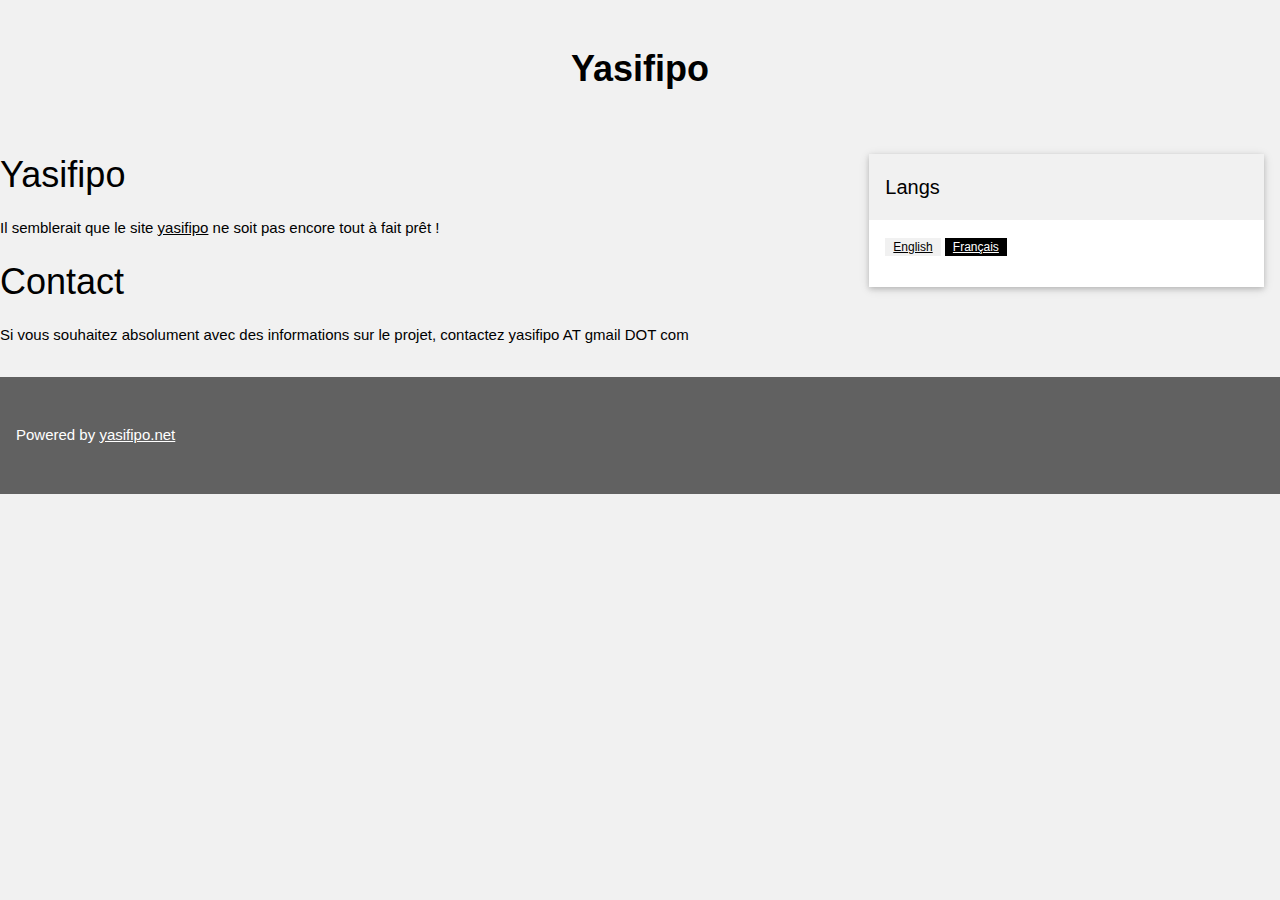
==== fr/index.html @ 02ced57f "initial commit" ====
<meta http-equiv="content-type" content="text/html; charset=utf-8">
<html>
	<head>
		<title>
Yasifipo
</title>
		

		<link rel="stylesheet" href="../static/css/cucumber.css">
		<link rel="stylesheet" href="../static/css/yasifipo.css">
		<link rel="shortcut icon" href="../static/favicon.ico">
	</head>

	<body class="w3-light-grey">
		
		




<!-- Header -->
<header class="w3-container w3-center w3-padding-32">
  <h1><b>Yasifipo</b></h1>
</header>

<!-- w3-content defines a container for fixed size centered content,
and is wrapped around the whole page content, except for the footer -->
<div class="w3-content" style="max-width:1400px">

<!-- Grid -->
<div class="w3-row">

<div class="w3-col l8 s12">
<h1>Yasifipo</h1>
<p>Il semblerait que le site <a href="http://yasifipo.net">yasifipo</a> ne soit pas encore tout à fait prêt !</p>
<h1>Contact</h1>
<p>Si vous souhaitez absolument avec des informations sur le projet, contactez yasifipo AT gmail DOT com</p>
</div>

<!--  sidebar -->
<div class="w3-col l4">
<!-- Langs -->


<div class="w3-card w3-margin">
	<div class="w3-container w3-padding w3-light-grey">
		<h4>Langs</h4>
	</div>
	<div class="w3-container w3-white">
	<p>
	
	
		<span class="w3-tag w3-light-grey w3-small w3-margin-bottom"><a href="../index.html">English</a></span>
	
	
	
		<span class="w3-tag w3-black w3-small w3-margin-bottom"><a href="index.html">Français</a></span>
	
	
	</p>
</div>
</div>




<!-- Menu -->



<!-- Labels / tags -->



</div>

</div>

</div>


		<!-- Footer -->
<footer class="w3-container w3-dark-grey w3-padding-32 w3-margin-top">
  <p>Powered by <a href="http://yasifipo.net" target="_blank">yasifipo.net</a></p>
</footer>
	</body>
</html>
---- static/css/cucumber.css ----
.yasifipo {
  position: absolute;
	display: block;
  z-index: 99;
}

.cucumber-prez {
  background: #222;
  background-color: #222;
  color: #fff;
}

.cucumber-prez a {
  color: inherit;
  text-decoration: none;
  -webkit-transition: color .15s ease;
  -moz-transition: color .15s ease;
  transition: color .15s ease; }

.cucumber-prez a:hover {
  color: inherit;
  text-shadow: none;
  border: none; }

.cucumber {
  height: 30px;
}

.cucumber a {
  text-decoration: none;
  -webkit-transition: color .15s ease;
  -moz-transition: color .15s ease;
  transition: color .15s ease; }

.cucumber a:hover {
  text-shadow: none;
  border: none; }
---- static/css/yasifipo.css ----
/* freely inspired by w3 blog template */
/* W3.CSS 4.07 December 2017 by Jan Egil and Borge Refsnes */
html{box-sizing:border-box}*,*:before,*:after{box-sizing:inherit}
/* Extract from normalize.css by Nicolas Gallagher and Jonathan Neal git.io/normalize */
html{-ms-text-size-adjust:100%;-webkit-text-size-adjust:100%}body{margin:0}
article,aside,details,figcaption,figure,footer,header,main,menu,nav,section,summary{display:block}
audio,canvas,progress,video{display:inline-block}progress{vertical-align:baseline}
audio:not([controls]){display:none;height:0}[hidden],template{display:none}
a{background-color:transparent;-webkit-text-decoration-skip:objects}
a:active,a:hover{outline-width:0}abbr[title]{border-bottom:none;text-decoration:underline;text-decoration:underline dotted}
dfn{font-style:italic}mark{background:#ff0;color:#000}
small{font-size:80%}sub,sup{font-size:75%;line-height:0;position:relative;vertical-align:baseline}
sub{bottom:-0.25em}sup{top:-0.5em}figure{margin:1em 40px}img{border-style:none}svg:not(:root){overflow:hidden}
code,kbd,pre,samp{font-family:monospace,monospace;font-size:1em}hr{box-sizing:content-box;height:0;overflow:visible}
button,input,select,textarea{font:inherit;margin:0}optgroup{font-weight:bold}
button,input{overflow:visible}button,select{text-transform:none}
button,html [type=button],[type=reset],[type=submit]{-webkit-appearance:button}
button::-moz-focus-inner, [type=button]::-moz-focus-inner, [type=reset]::-moz-focus-inner, [type=submit]::-moz-focus-inner{border-style:none;padding:0}
button:-moz-focusring, [type=button]:-moz-focusring, [type=reset]:-moz-focusring, [type=submit]:-moz-focusring{outline:1px dotted ButtonText}
fieldset{border:1px solid #c0c0c0;margin:0 2px;padding:.35em .625em .75em}
legend{color:inherit;display:table;max-width:100%;padding:0;white-space:normal}textarea{overflow:auto}
[type=checkbox],[type=radio]{padding:0}
[type=number]::-webkit-inner-spin-button,[type=number]::-webkit-outer-spin-button{height:auto}
[type=search]{-webkit-appearance:textfield;outline-offset:-2px}
[type=search]::-webkit-search-cancel-button,[type=search]::-webkit-search-decoration{-webkit-appearance:none}
::-webkit-input-placeholder{color:inherit;opacity:0.54}
::-webkit-file-upload-button{-webkit-appearance:button;font:inherit}
/* End extract */
html,body{font-family:Verdana,sans-serif;font-size:15px;line-height:1.5}html{overflow-x:hidden}
h1{font-size:36px}h2{font-size:30px}h3{font-size:24px}h4{font-size:20px}h5{font-size:18px}h6{font-size:16px}.w3-serif{font-family:serif}
h1,h2,h3,h4,h5,h6{font-family:"Segoe UI",Arial,sans-serif;font-weight:400;margin:10px 0}.w3-wide{letter-spacing:4px}
hr{border:0;border-top:1px solid #eee;margin:20px 0}
.w3-image{max-width:100%;height:auto}img{vertical-align:middle}a{color:inherit}
.w3-table,.w3-table-all{border-collapse:collapse;border-spacing:0;width:100%;display:table}.w3-table-all{border:1px solid #ccc}
.w3-bordered tr,.w3-table-all tr{border-bottom:1px solid #ddd}.w3-striped tbody tr:nth-child(even){background-color:#f1f1f1}
.w3-table-all tr:nth-child(odd){background-color:#fff}.w3-table-all tr:nth-child(even){background-color:#f1f1f1}
.w3-hoverable tbody tr:hover,.w3-ul.w3-hoverable li:hover{background-color:#ccc}.w3-centered tr th,.w3-centered tr td{text-align:center}
.w3-table td,.w3-table th,.w3-table-all td,.w3-table-all th{padding:8px 8px;display:table-cell;text-align:left;vertical-align:top}
.w3-table th:first-child,.w3-table td:first-child,.w3-table-all th:first-child,.w3-table-all td:first-child{padding-left:16px}
.w3-btn,.w3-button{border:none;display:inline-block;outline:0;padding:8px 16px;vertical-align:middle;overflow:hidden;text-decoration:none;color:inherit;background-color:inherit;text-align:center;cursor:pointer;white-space:nowrap}
.w3-btn:hover{box-shadow:0 8px 16px 0 rgba(0,0,0,0.2),0 6px 20px 0 rgba(0,0,0,0.19)}
.w3-btn,.w3-button{-webkit-touch-callout:none;-webkit-user-select:none;-khtml-user-select:none;-moz-user-select:none;-ms-user-select:none;user-select:none}
.w3-disabled,.w3-btn:disabled,.w3-button:disabled{cursor:not-allowed;opacity:0.3}.w3-disabled *,:disabled *{pointer-events:none}
.w3-btn.w3-disabled:hover,.w3-btn:disabled:hover{box-shadow:none}
.w3-badge,.w3-tag{background-color:#000;color:#fff;display:inline-block;padding-left:8px;padding-right:8px;text-align:center}.w3-badge{border-radius:50%}
.w3-ul{list-style-type:none;padding:0;margin:0}.w3-ul li{padding:8px 16px;border-bottom:1px solid #ddd}.w3-ul li:last-child{border-bottom:none}
.w3-tooltip,.w3-display-container{position:relative}.w3-tooltip .w3-text{display:none}.w3-tooltip:hover .w3-text{display:inline-block}
.w3-ripple:active{opacity:0.5}.w3-ripple{transition:opacity 0s}
.w3-input{padding:8px;display:block;border:none;border-bottom:1px solid #ccc;width:100%}
.w3-select{padding:9px 0;width:100%;border:none;border-bottom:1px solid #ccc}
.w3-dropdown-click,.w3-dropdown-hover{position:relative;display:inline-block;cursor:pointer}
.w3-dropdown-hover:hover .w3-dropdown-content{display:block;z-index:1}
.w3-dropdown-hover:first-child,.w3-dropdown-click:hover{background-color:#ccc;color:#000}
.w3-dropdown-hover:hover > .w3-button:first-child,.w3-dropdown-click:hover > .w3-button:first-child{background-color:#ccc;color:#000}
.w3-dropdown-content{cursor:auto;color:#000;background-color:#fff;display:none;position:absolute;min-width:160px;margin:0;padding:0}
.w3-check,.w3-radio{width:24px;height:24px;position:relative;top:6px}
.w3-sidebar{height:100%;width:200px;background-color:#fff;position:fixed!important;z-index:1;overflow:auto}
.w3-bar-block .w3-dropdown-hover,.w3-bar-block .w3-dropdown-click{width:100%}
.w3-bar-block .w3-dropdown-hover .w3-dropdown-content,.w3-bar-block .w3-dropdown-click .w3-dropdown-content{min-width:100%}
.w3-bar-block .w3-dropdown-hover .w3-button,.w3-bar-block .w3-dropdown-click .w3-button{width:100%;text-align:left;padding:8px 16px}
.w3-main,#main{transition:margin-left .4s}
.w3-modal{z-index:3;display:none;padding-top:100px;position:fixed;left:0;top:0;width:100%;height:100%;overflow:auto;background-color:rgb(0,0,0);background-color:rgba(0,0,0,0.4)}
.w3-modal-content{margin:auto;background-color:#fff;position:relative;padding:0;outline:0;width:600px}
.w3-bar{width:100%;overflow:hidden}.w3-center .w3-bar{display:inline-block;width:auto}
.w3-bar .w3-bar-item{padding:8px 16px;float:left;width:auto;border:none;outline:none;display:block}
.w3-bar .w3-dropdown-hover,.w3-bar .w3-dropdown-click{position:static;float:left}
.w3-bar .w3-button{white-space:normal}
.w3-bar-block .w3-bar-item{width:100%;display:block;padding:8px 16px;text-align:left;border:none;outline:none;white-space:normal;float:none}
.w3-bar-block.w3-center .w3-bar-item{text-align:center}.w3-block{display:block;width:100%}
.w3-responsive{display:block;overflow-x:auto}
.w3-container:after,.w3-container:before,.w3-panel:after,.w3-panel:before,.w3-row:after,.w3-row:before,.w3-row-padding:after,.w3-row-padding:before,
.w3-cell-row:before,.w3-cell-row:after,.w3-clear:after,.w3-clear:before,.w3-bar:before,.w3-bar:after{content:"";display:table;clear:both}
.w3-col,.w3-half,.w3-third,.w3-twothird,.w3-threequarter,.w3-quarter{float:left;width:100%}
.w3-col.s1{width:8.33333%}.w3-col.s2{width:16.66666%}.w3-col.s3{width:24.99999%}.w3-col.s4{width:33.33333%}
.w3-col.s5{width:41.66666%}.w3-col.s6{width:49.99999%}.w3-col.s7{width:58.33333%}.w3-col.s8{width:66.66666%}
.w3-col.s9{width:74.99999%}.w3-col.s10{width:83.33333%}.w3-col.s11{width:91.66666%}.w3-col.s12{width:99.99999%}
@media (min-width:601px){.w3-col.m1{width:8.33333%}.w3-col.m2{width:16.66666%}.w3-col.m3,.w3-quarter{width:24.99999%}.w3-col.m4,.w3-third{width:33.33333%}
.w3-col.m5{width:41.66666%}.w3-col.m6,.w3-half{width:49.99999%}.w3-col.m7{width:58.33333%}.w3-col.m8,.w3-twothird{width:66.66666%}
.w3-col.m9,.w3-threequarter{width:74.99999%}.w3-col.m10{width:83.33333%}.w3-col.m11{width:91.66666%}.w3-col.m12{width:99.99999%}}
@media (min-width:993px){.w3-col.l1{width:8.33333%}.w3-col.l2{width:16.66666%}.w3-col.l3{width:24.99999%}.w3-col.l4{width:33.33333%}
.w3-col.l5{width:41.66666%}.w3-col.l6{width:49.99999%}.w3-col.l7{width:58.33333%}.w3-col.l8{width:66.66666%}
.w3-col.l9{width:74.99999%}.w3-col.l10{width:83.33333%}.w3-col.l11{width:91.66666%}.w3-col.l12{width:99.99999%}}
.w3-content{max-width:980px;margin:auto}.w3-rest{overflow:hidden}
.w3-cell-row{display:table;width:100%}.w3-cell{display:table-cell}
.w3-cell-top{vertical-align:top}.w3-cell-middle{vertical-align:middle}.w3-cell-bottom{vertical-align:bottom}
.w3-hide{display:none!important}.w3-show-block,.w3-show{display:block!important}.w3-show-inline-block{display:inline-block!important}
@media (max-width:600px){.w3-modal-content{margin:0 10px;width:auto!important}.w3-modal{padding-top:30px}
.w3-dropdown-hover.w3-mobile .w3-dropdown-content,.w3-dropdown-click.w3-mobile .w3-dropdown-content{position:relative}
.w3-hide-small{display:none!important}.w3-mobile{display:block;width:100%!important}.w3-bar-item.w3-mobile,.w3-dropdown-hover.w3-mobile,.w3-dropdown-click.w3-mobile{text-align:center}
.w3-dropdown-hover.w3-mobile,.w3-dropdown-hover.w3-mobile .w3-btn,.w3-dropdown-hover.w3-mobile .w3-button,.w3-dropdown-click.w3-mobile,.w3-dropdown-click.w3-mobile .w3-btn,.w3-dropdown-click.w3-mobile .w3-button{width:100%}}
@media (max-width:768px){.w3-modal-content{width:500px}.w3-modal{padding-top:50px}}
@media (min-width:993px){.w3-modal-content{width:900px}.w3-hide-large{display:none!important}.w3-sidebar.w3-collapse{display:block!important}}
@media (max-width:992px) and (min-width:601px){.w3-hide-medium{display:none!important}}
@media (max-width:992px){.w3-sidebar.w3-collapse{display:none}.w3-main{margin-left:0!important;margin-right:0!important}}
.w3-top,.w3-bottom{position:fixed;width:100%;z-index:1}.w3-top{top:0}.w3-bottom{bottom:0}
.w3-overlay{position:fixed;display:none;width:100%;height:100%;top:0;left:0;right:0;bottom:0;background-color:rgba(0,0,0,0.5);z-index:2}
.w3-display-topleft{position:absolute;left:0;top:0}.w3-display-topright{position:absolute;right:0;top:0}
.w3-display-bottomleft{position:absolute;left:0;bottom:0}.w3-display-bottomright{position:absolute;right:0;bottom:0}
.w3-display-middle{position:absolute;top:50%;left:50%;transform:translate(-50%,-50%);-ms-transform:translate(-50%,-50%)}
.w3-display-left{position:absolute;top:50%;left:0%;transform:translate(0%,-50%);-ms-transform:translate(-0%,-50%)}
.w3-display-right{position:absolute;top:50%;right:0%;transform:translate(0%,-50%);-ms-transform:translate(0%,-50%)}
.w3-display-topmiddle{position:absolute;left:50%;top:0;transform:translate(-50%,0%);-ms-transform:translate(-50%,0%)}
.w3-display-bottommiddle{position:absolute;left:50%;bottom:0;transform:translate(-50%,0%);-ms-transform:translate(-50%,0%)}
.w3-display-container:hover .w3-display-hover{display:block}.w3-display-container:hover span.w3-display-hover{display:inline-block}.w3-display-hover{display:none}
.w3-display-position{position:absolute}
.w3-circle{border-radius:50%}
.w3-round-small{border-radius:2px}.w3-round,.w3-round-medium{border-radius:4px}.w3-round-large{border-radius:8px}.w3-round-xlarge{border-radius:16px}.w3-round-xxlarge{border-radius:32px}
.w3-row-padding,.w3-row-padding>.w3-half,.w3-row-padding>.w3-third,.w3-row-padding>.w3-twothird,.w3-row-padding>.w3-threequarter,.w3-row-padding>.w3-quarter,.w3-row-padding>.w3-col{padding:0 8px}
.w3-container,.w3-panel{padding:0.01em 16px}.w3-panel{margin-top:16px;margin-bottom:16px}
.w3-code,.w3-codespan{font-family:Consolas,"courier new";font-size:16px}
.w3-code{width:auto;background-color:#fff;padding:8px 12px;border-left:4px solid #4CAF50;word-wrap:break-word}
.w3-codespan{color:crimson;background-color:#f1f1f1;padding-left:4px;padding-right:4px;font-size:110%}
.w3-card,.w3-card-2{box-shadow:0 2px 5px 0 rgba(0,0,0,0.16),0 2px 10px 0 rgba(0,0,0,0.12)}
.w3-card-4,.w3-hover-shadow:hover{box-shadow:0 4px 10px 0 rgba(0,0,0,0.2),0 4px 20px 0 rgba(0,0,0,0.19)}
.w3-spin{animation:w3-spin 2s infinite linear}@keyframes w3-spin{0%{transform:rotate(0deg)}100%{transform:rotate(359deg)}}
.w3-animate-fading{animation:fading 10s infinite}@keyframes fading{0%{opacity:0}50%{opacity:1}100%{opacity:0}}
.w3-animate-opacity{animation:opac 0.8s}@keyframes opac{from{opacity:0} to{opacity:1}}
.w3-animate-top{position:relative;animation:animatetop 0.4s}@keyframes animatetop{from{top:-300px;opacity:0} to{top:0;opacity:1}}
.w3-animate-left{position:relative;animation:animateleft 0.4s}@keyframes animateleft{from{left:-300px;opacity:0} to{left:0;opacity:1}}
.w3-animate-right{position:relative;animation:animateright 0.4s}@keyframes animateright{from{right:-300px;opacity:0} to{right:0;opacity:1}}
.w3-animate-bottom{position:relative;animation:animatebottom 0.4s}@keyframes animatebottom{from{bottom:-300px;opacity:0} to{bottom:0;opacity:1}}
.w3-animate-zoom {animation:animatezoom 0.6s}@keyframes animatezoom{from{transform:scale(0)} to{transform:scale(1)}}
.w3-animate-input{transition:width 0.4s ease-in-out}.w3-animate-input:focus{width:100%!important}
.w3-opacity,.w3-hover-opacity:hover{opacity:0.60}.w3-opacity-off,.w3-hover-opacity-off:hover{opacity:1}
.w3-opacity-max{opacity:0.25}.w3-opacity-min{opacity:0.75}
.w3-greyscale-max,.w3-grayscale-max,.w3-hover-greyscale:hover,.w3-hover-grayscale:hover{filter:grayscale(100%)}
.w3-greyscale,.w3-grayscale{filter:grayscale(75%)}.w3-greyscale-min,.w3-grayscale-min{filter:grayscale(50%)}
.w3-sepia{filter:sepia(75%)}.w3-sepia-max,.w3-hover-sepia:hover{filter:sepia(100%)}.w3-sepia-min{filter:sepia(50%)}
.w3-tiny{font-size:10px!important}.w3-small{font-size:12px!important}.w3-medium{font-size:15px!important}.w3-large{font-size:18px!important}
.w3-xlarge{font-size:24px!important}.w3-xxlarge{font-size:36px!important}.w3-xxxlarge{font-size:48px!important}.w3-jumbo{font-size:64px!important}
.w3-left-align{text-align:left!important}.w3-right-align{text-align:right!important}.w3-justify{text-align:justify!important}.w3-center{text-align:center!important}
.w3-border-0{border:0!important}.w3-border{border:1px solid #ccc!important}
.w3-border-top{border-top:1px solid #ccc!important}.w3-border-bottom{border-bottom:1px solid #ccc!important}
.w3-border-left{border-left:1px solid #ccc!important}.w3-border-right{border-right:1px solid #ccc!important}
.w3-topbar{border-top:6px solid #ccc!important}.w3-bottombar{border-bottom:6px solid #ccc!important}
.w3-leftbar{border-left:6px solid #ccc!important}.w3-rightbar{border-right:6px solid #ccc!important}
.w3-section,.w3-code{margin-top:16px!important;margin-bottom:16px!important}
.w3-margin{margin:16px!important}.w3-margin-top{margin-top:16px!important}.w3-margin-bottom{margin-bottom:16px!important}
.w3-margin-left{margin-left:16px!important}.w3-margin-right{margin-right:16px!important}
.w3-padding-small{padding:4px 8px!important}.w3-padding{padding:8px 16px!important}.w3-padding-large{padding:12px 24px!important}
.w3-padding-16{padding-top:16px!important;padding-bottom:16px!important}.w3-padding-24{padding-top:24px!important;padding-bottom:24px!important}
.w3-padding-32{padding-top:32px!important;padding-bottom:32px!important}.w3-padding-48{padding-top:48px!important;padding-bottom:48px!important}
.w3-padding-64{padding-top:64px!important;padding-bottom:64px!important}
.w3-left{float:left!important}.w3-right{float:right!important}
.w3-button:hover{color:#000!important;background-color:#ccc!important}
.w3-transparent,.w3-hover-none:hover{background-color:transparent!important}
.w3-hover-none:hover{box-shadow:none!important}
/* Colors */
.w3-amber,.w3-hover-amber:hover{color:#000!important;background-color:#ffc107!important}
.w3-aqua,.w3-hover-aqua:hover{color:#000!important;background-color:#00ffff!important}
.w3-blue,.w3-hover-blue:hover{color:#fff!important;background-color:#2196F3!important}
.w3-light-blue,.w3-hover-light-blue:hover{color:#000!important;background-color:#87CEEB!important}
.w3-brown,.w3-hover-brown:hover{color:#fff!important;background-color:#795548!important}
.w3-cyan,.w3-hover-cyan:hover{color:#000!important;background-color:#00bcd4!important}
.w3-blue-grey,.w3-hover-blue-grey:hover,.w3-blue-gray,.w3-hover-blue-gray:hover{color:#fff!important;background-color:#607d8b!important}
.w3-green,.w3-hover-green:hover{color:#fff!important;background-color:#4CAF50!important}
.w3-light-green,.w3-hover-light-green:hover{color:#000!important;background-color:#8bc34a!important}
.w3-indigo,.w3-hover-indigo:hover{color:#fff!important;background-color:#3f51b5!important}
.w3-khaki,.w3-hover-khaki:hover{color:#000!important;background-color:#f0e68c!important}
.w3-lime,.w3-hover-lime:hover{color:#000!important;background-color:#cddc39!important}
.w3-orange,.w3-hover-orange:hover{color:#000!important;background-color:#ff9800!important}
.w3-deep-orange,.w3-hover-deep-orange:hover{color:#fff!important;background-color:#ff5722!important}
.w3-pink,.w3-hover-pink:hover{color:#fff!important;background-color:#e91e63!important}
.w3-purple,.w3-hover-purple:hover{color:#fff!important;background-color:#9c27b0!important}
.w3-deep-purple,.w3-hover-deep-purple:hover{color:#fff!important;background-color:#673ab7!important}
.w3-red,.w3-hover-red:hover{color:#fff!important;background-color:#f44336!important}
.w3-sand,.w3-hover-sand:hover{color:#000!important;background-color:#fdf5e6!important}
.w3-teal,.w3-hover-teal:hover{color:#fff!important;background-color:#009688!important}
.w3-yellow,.w3-hover-yellow:hover{color:#000!important;background-color:#ffeb3b!important}
.w3-white,.w3-hover-white:hover{color:#000!important;background-color:#fff!important}
.w3-black,.w3-hover-black:hover{color:#fff!important;background-color:#000!important}
.w3-grey,.w3-hover-grey:hover,.w3-gray,.w3-hover-gray:hover{color:#000!important;background-color:#9e9e9e!important}
.w3-light-grey,.w3-hover-light-grey:hover,.w3-light-gray,.w3-hover-light-gray:hover{color:#000!important;background-color:#f1f1f1!important}
.w3-dark-grey,.w3-hover-dark-grey:hover,.w3-dark-gray,.w3-hover-dark-gray:hover{color:#fff!important;background-color:#616161!important}
.w3-pale-red,.w3-hover-pale-red:hover{color:#000!important;background-color:#ffdddd!important}
.w3-pale-green,.w3-hover-pale-green:hover{color:#000!important;background-color:#ddffdd!important}
.w3-pale-yellow,.w3-hover-pale-yellow:hover{color:#000!important;background-color:#ffffcc!important}
.w3-pale-blue,.w3-hover-pale-blue:hover{color:#000!important;background-color:#ddffff!important}
.w3-text-amber,.w3-hover-text-amber:hover{color:#ffc107!important}
.w3-text-aqua,.w3-hover-text-aqua:hover{color:#00ffff!important}
.w3-text-blue,.w3-hover-text-blue:hover{color:#2196F3!important}
.w3-text-light-blue,.w3-hover-text-light-blue:hover{color:#87CEEB!important}
.w3-text-brown,.w3-hover-text-brown:hover{color:#795548!important}
.w3-text-cyan,.w3-hover-text-cyan:hover{color:#00bcd4!important}
.w3-text-blue-grey,.w3-hover-text-blue-grey:hover,.w3-text-blue-gray,.w3-hover-text-blue-gray:hover{color:#607d8b!important}
.w3-text-green,.w3-hover-text-green:hover{color:#4CAF50!important}
.w3-text-light-green,.w3-hover-text-light-green:hover{color:#8bc34a!important}
.w3-text-indigo,.w3-hover-text-indigo:hover{color:#3f51b5!important}
.w3-text-khaki,.w3-hover-text-khaki:hover{color:#b4aa50!important}
.w3-text-lime,.w3-hover-text-lime:hover{color:#cddc39!important}
.w3-text-orange,.w3-hover-text-orange:hover{color:#ff9800!important}
.w3-text-deep-orange,.w3-hover-text-deep-orange:hover{color:#ff5722!important}
.w3-text-pink,.w3-hover-text-pink:hover{color:#e91e63!important}
.w3-text-purple,.w3-hover-text-purple:hover{color:#9c27b0!important}
.w3-text-deep-purple,.w3-hover-text-deep-purple:hover{color:#673ab7!important}
.w3-text-red,.w3-hover-text-red:hover{color:#f44336!important}
.w3-text-sand,.w3-hover-text-sand:hover{color:#fdf5e6!important}
.w3-text-teal,.w3-hover-text-teal:hover{color:#009688!important}
.w3-text-yellow,.w3-hover-text-yellow:hover{color:#d2be0e!important}
.w3-text-white,.w3-hover-text-white:hover{color:#fff!important}
.w3-text-black,.w3-hover-text-black:hover{color:#000!important}
.w3-text-grey,.w3-hover-text-grey:hover,.w3-text-gray,.w3-hover-text-gray:hover{color:#757575!important}
.w3-text-light-grey,.w3-hover-text-light-grey:hover,.w3-text-light-gray,.w3-hover-text-light-gray:hover{color:#f1f1f1!important}
.w3-text-dark-grey,.w3-hover-text-dark-grey:hover,.w3-text-dark-gray,.w3-hover-text-dark-gray:hover{color:#3a3a3a!important}
.w3-border-amber,.w3-hover-border-amber:hover{border-color:#ffc107!important}
.w3-border-aqua,.w3-hover-border-aqua:hover{border-color:#00ffff!important}
.w3-border-blue,.w3-hover-border-blue:hover{border-color:#2196F3!important}
.w3-border-light-blue,.w3-hover-border-light-blue:hover{border-color:#87CEEB!important}
.w3-border-brown,.w3-hover-border-brown:hover{border-color:#795548!important}
.w3-border-cyan,.w3-hover-border-cyan:hover{border-color:#00bcd4!important}
.w3-border-blue-grey,.w3-hover-border-blue-grey:hover,.w3-border-blue-gray,.w3-hover-border-blue-gray:hover{border-color:#607d8b!important}
.w3-border-green,.w3-hover-border-green:hover{border-color:#4CAF50!important}
.w3-border-light-green,.w3-hover-border-light-green:hover{border-color:#8bc34a!important}
.w3-border-indigo,.w3-hover-border-indigo:hover{border-color:#3f51b5!important}
.w3-border-khaki,.w3-hover-border-khaki:hover{border-color:#f0e68c!important}
.w3-border-lime,.w3-hover-border-lime:hover{border-color:#cddc39!important}
.w3-border-orange,.w3-hover-border-orange:hover{border-color:#ff9800!important}
.w3-border-deep-orange,.w3-hover-border-deep-orange:hover{border-color:#ff5722!important}
.w3-border-pink,.w3-hover-border-pink:hover{border-color:#e91e63!important}
.w3-border-purple,.w3-hover-border-purple:hover{border-color:#9c27b0!important}
.w3-border-deep-purple,.w3-hover-border-deep-purple:hover{border-color:#673ab7!important}
.w3-border-red,.w3-hover-border-red:hover{border-color:#f44336!important}
.w3-border-sand,.w3-hover-border-sand:hover{border-color:#fdf5e6!important}
.w3-border-teal,.w3-hover-border-teal:hover{border-color:#009688!important}
.w3-border-yellow,.w3-hover-border-yellow:hover{border-color:#ffeb3b!important}
.w3-border-white,.w3-hover-border-white:hover{border-color:#fff!important}
.w3-border-black,.w3-hover-border-black:hover{border-color:#000!important}
.w3-border-grey,.w3-hover-border-grey:hover,.w3-border-gray,.w3-hover-border-gray:hover{border-color:#9e9e9e!important}
.w3-border-light-grey,.w3-hover-border-light-grey:hover,.w3-border-light-gray,.w3-hover-border-light-gray:hover{border-color:#f1f1f1!important}
.w3-border-dark-grey,.w3-hover-border-dark-grey:hover,.w3-border-dark-gray,.w3-hover-border-dark-gray:hover{border-color:#616161!important}
.w3-border-pale-red,.w3-hover-border-pale-red:hover{border-color:#ffe7e7!important}.w3-border-pale-green,.w3-hover-border-pale-green:hover{border-color:#e7ffe7!important}
.w3-border-pale-yellow,.w3-hover-border-pale-yellow:hover{border-color:#ffffcc!important}.w3-border-pale-blue,.w3-hover-border-pale-blue:hover{border-color:#e7ffff!important}


.site-nav .menu-icon { display: none; }
.site-nav .trigger { display: none; }
.site-nav .page-link:not(:last-child) { margin-right: 20px; }
@media screen and (max-width: 600px) {
	.site-nav { position: absolute; top: 9px; right: 15px; background-color: #f1f1f1; border: 1px solid #000; border-radius: 5px; padding: 5px}
  .site-nav .menu-icon { display: block; float: right; width: 36px; height: 36px; line-height: 0; padding: 10px; text-align: center; }
  .site-nav .menu-icon > svg { width: 18px; height: 15px; }
  .site-nav .menu-icon > svg path { fill: #424242; }
  .site-nav .trigger { clear: both; display: none; }
  .site-nav:hover .trigger { display: block; padding-bottom: 5px; }
  .site-nav .page-link { display: block; padding: 5px 10px; margin-left: 20px; }
  .site-nav .page-link:not(:last-child) { margin-right: 0; }

	.site-nav .menu-header { display: none;}
}
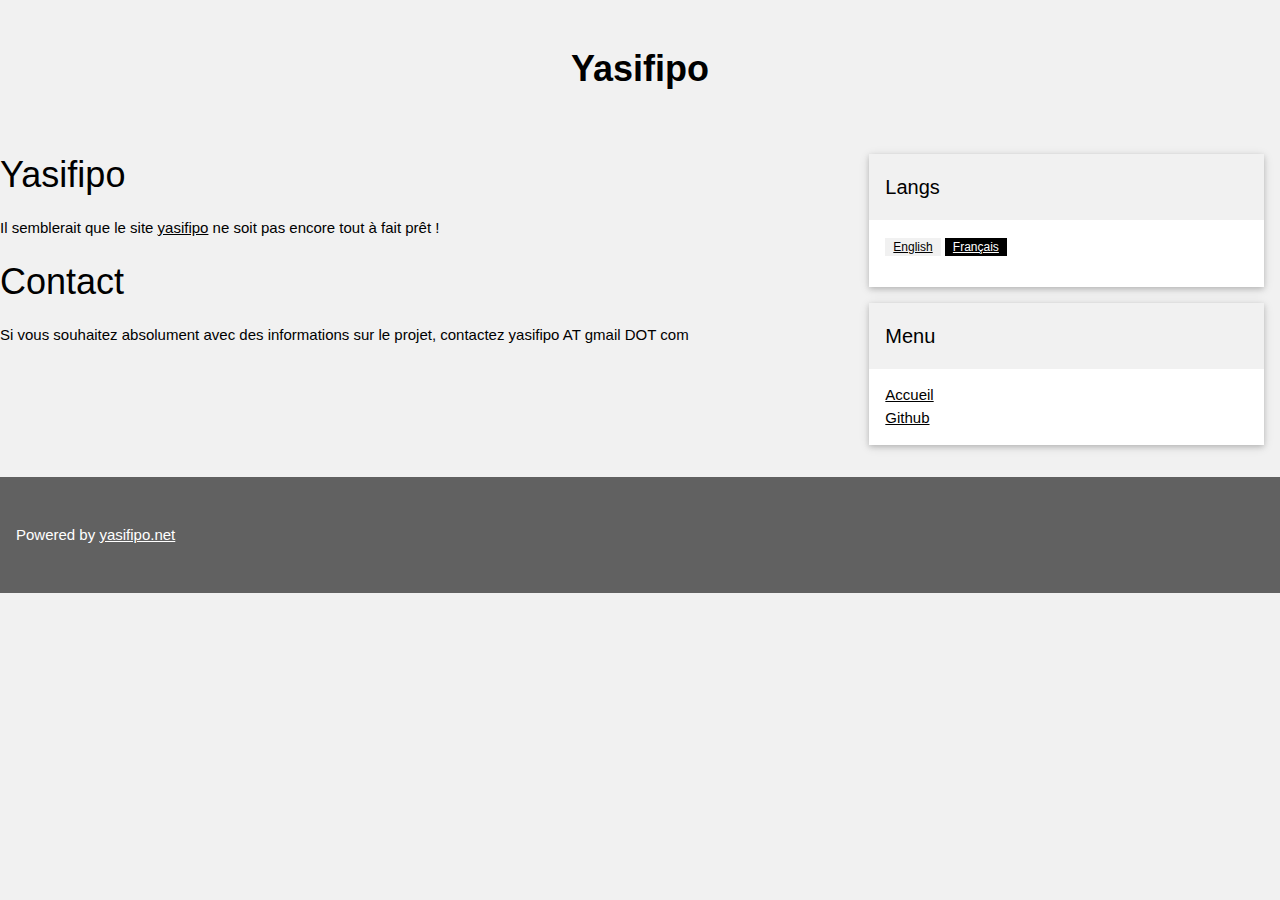
==== commit e216d935: "adding a main menu" ====
--- a/fr/index.html
+++ b/fr/index.html
@@ -67,6 +67,42 @@
 <!-- Menu -->
 
 
+<nav class="site-nav">
+	<a href="#" class="menu-icon">
+		<svg viewBox="0 0 18 15">
+			<path fill="#424242" d="M18,1.484c0,0.82-0.665,1.484-1.484,1.484H1.484C0.665,2.969,0,2.304,0,1.484l0,0C0,0.665,0.665,0,1.484,0 h15.031C17.335,0,18,0.665,18,1.484L18,1.484z"/>
+			<path fill="#424242" d="M18,7.516C18,8.335,17.335,9,16.516,9H1.484C0.665,9,0,8.335,0,7.516l0,0c0-0.82,0.665-1.484,1.484-1.484 h15.031C17.335,6.031,18,6.696,18,7.516L18,7.516z"/>
+			<path fill="#424242" d="M18,13.516C18,14.335,17.335,15,16.516,15H1.484C0.665,15,0,14.335,0,13.516l0,0 c0-0.82,0.665-1.484,1.484-1.484h15.031C17.335,12.031,18,12.696,18,13.516L18,13.516z"/>
+		</svg>
+	</a>
+
+<div class="w3-card w3-margin menu-header">
+	<div class="w3-container w3-padding w3-light-grey">
+		<h4>Menu</h4>
+	</div>
+	<div class="w3-container w3-white">
+	<p>
+	
+		<a href="/fr/">Accueil</a><br/>
+	
+		<a href="https://github.com/yasifipo">Github</a><br/>
+	
+	</p>
+	</div>
+</div>
+
+<div class="trigger">
+
+<a href="/fr/">Accueil</a><br/>
+
+<a href="https://github.com/yasifipo">Github</a><br/>
+
+</div>
+	</nav>
+
+
+
+
 
 <!-- Labels / tags -->
 
